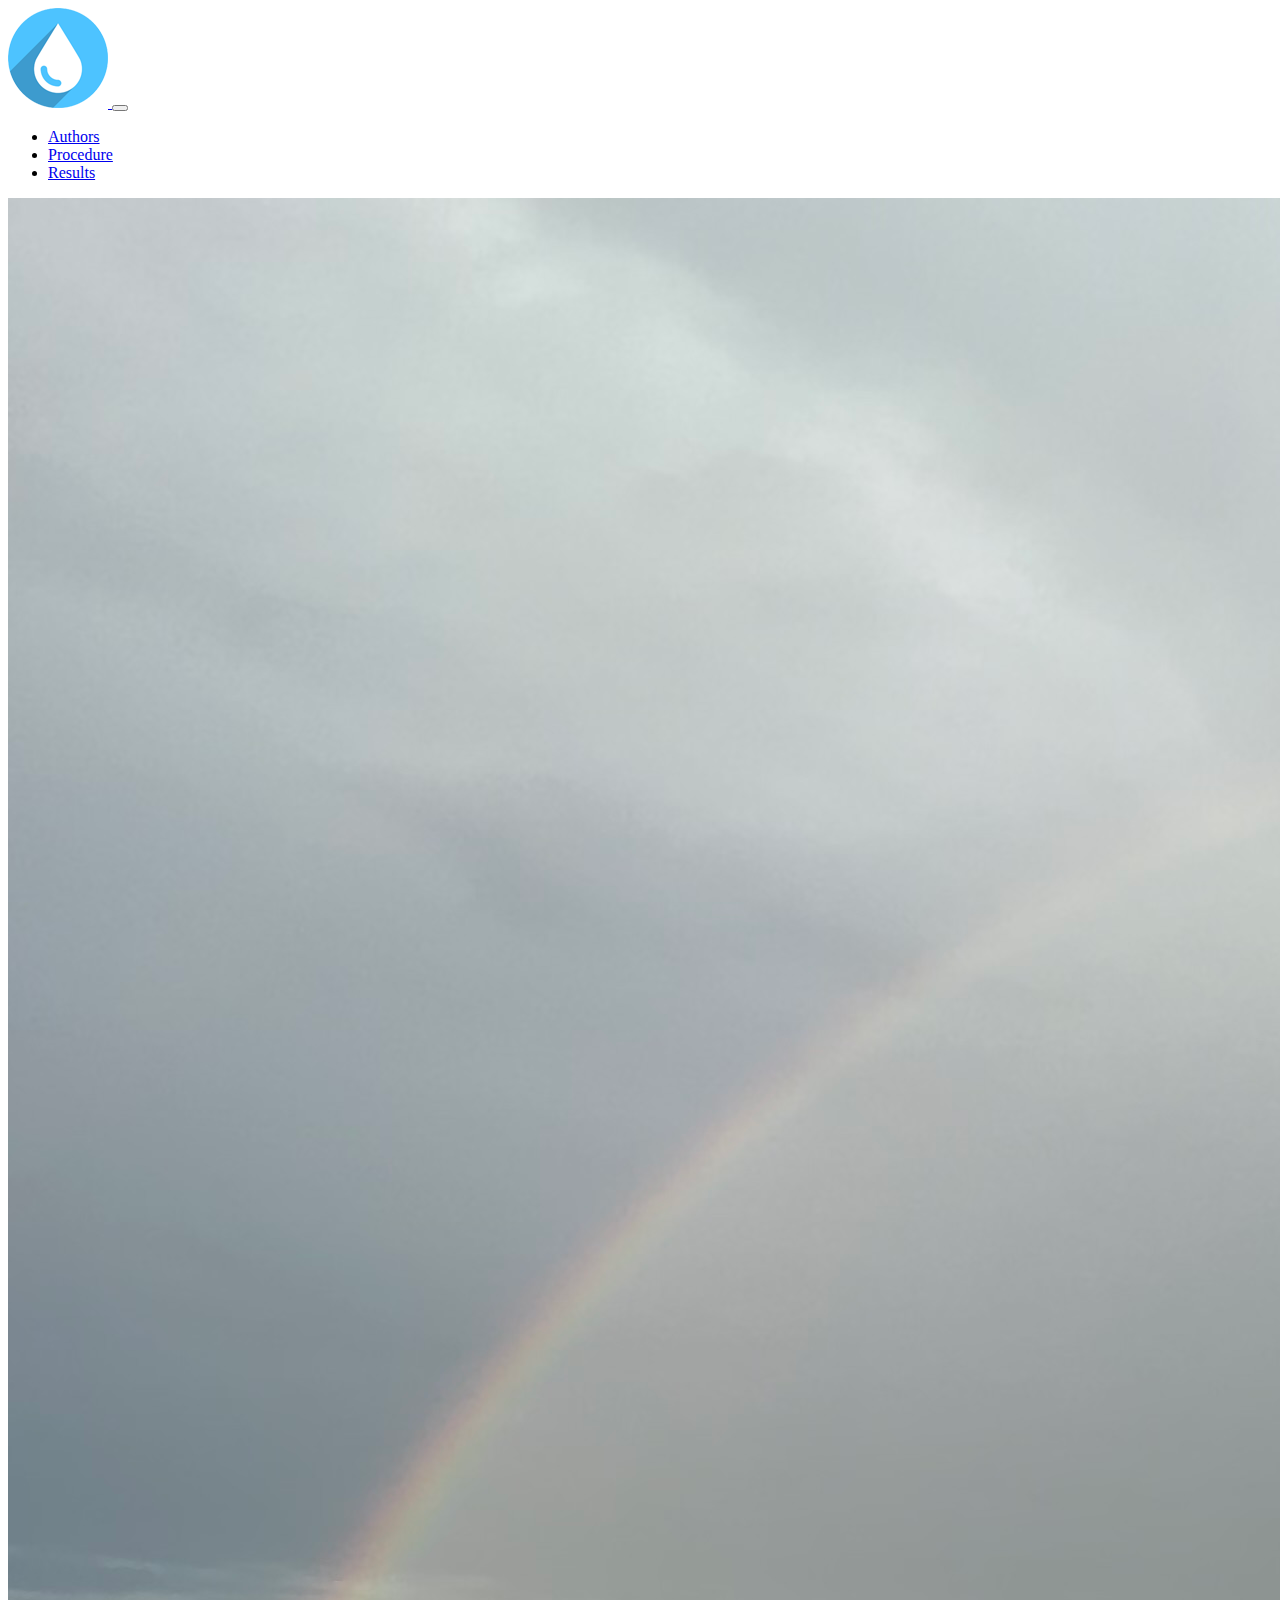
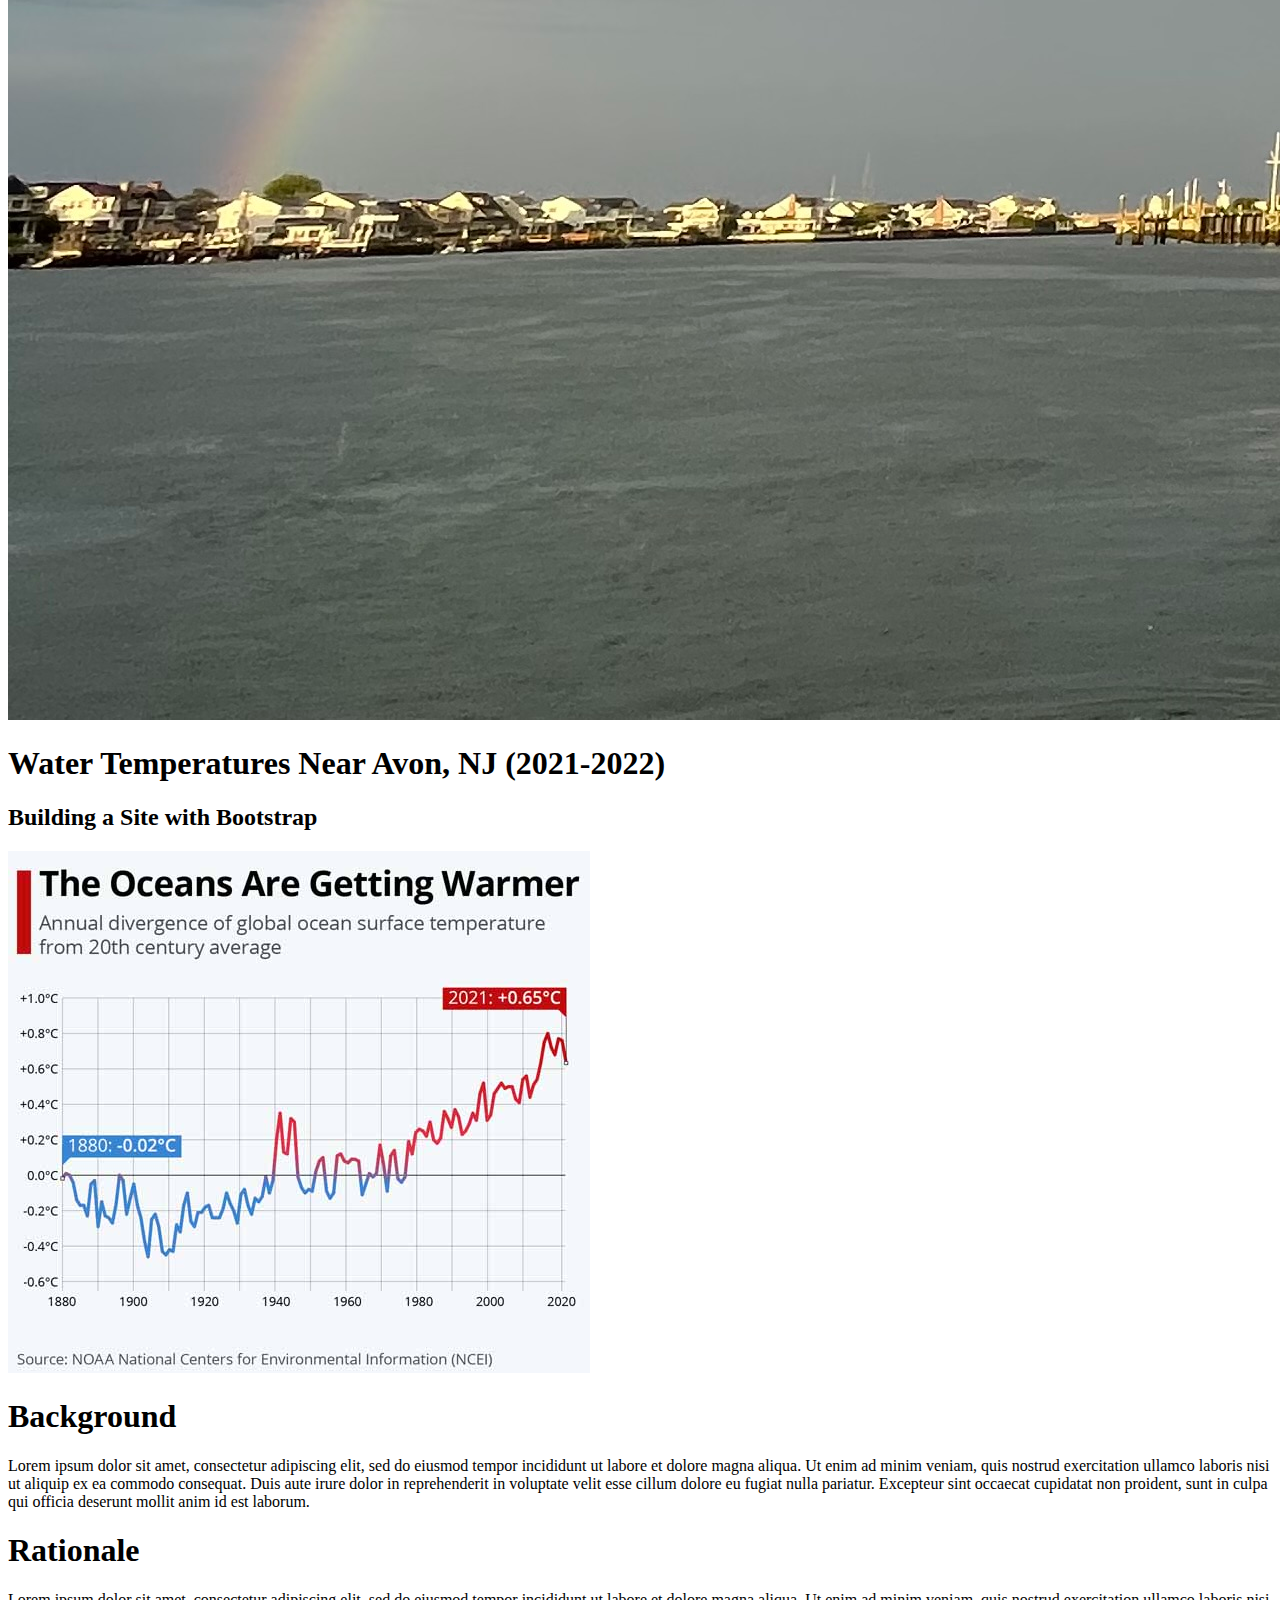
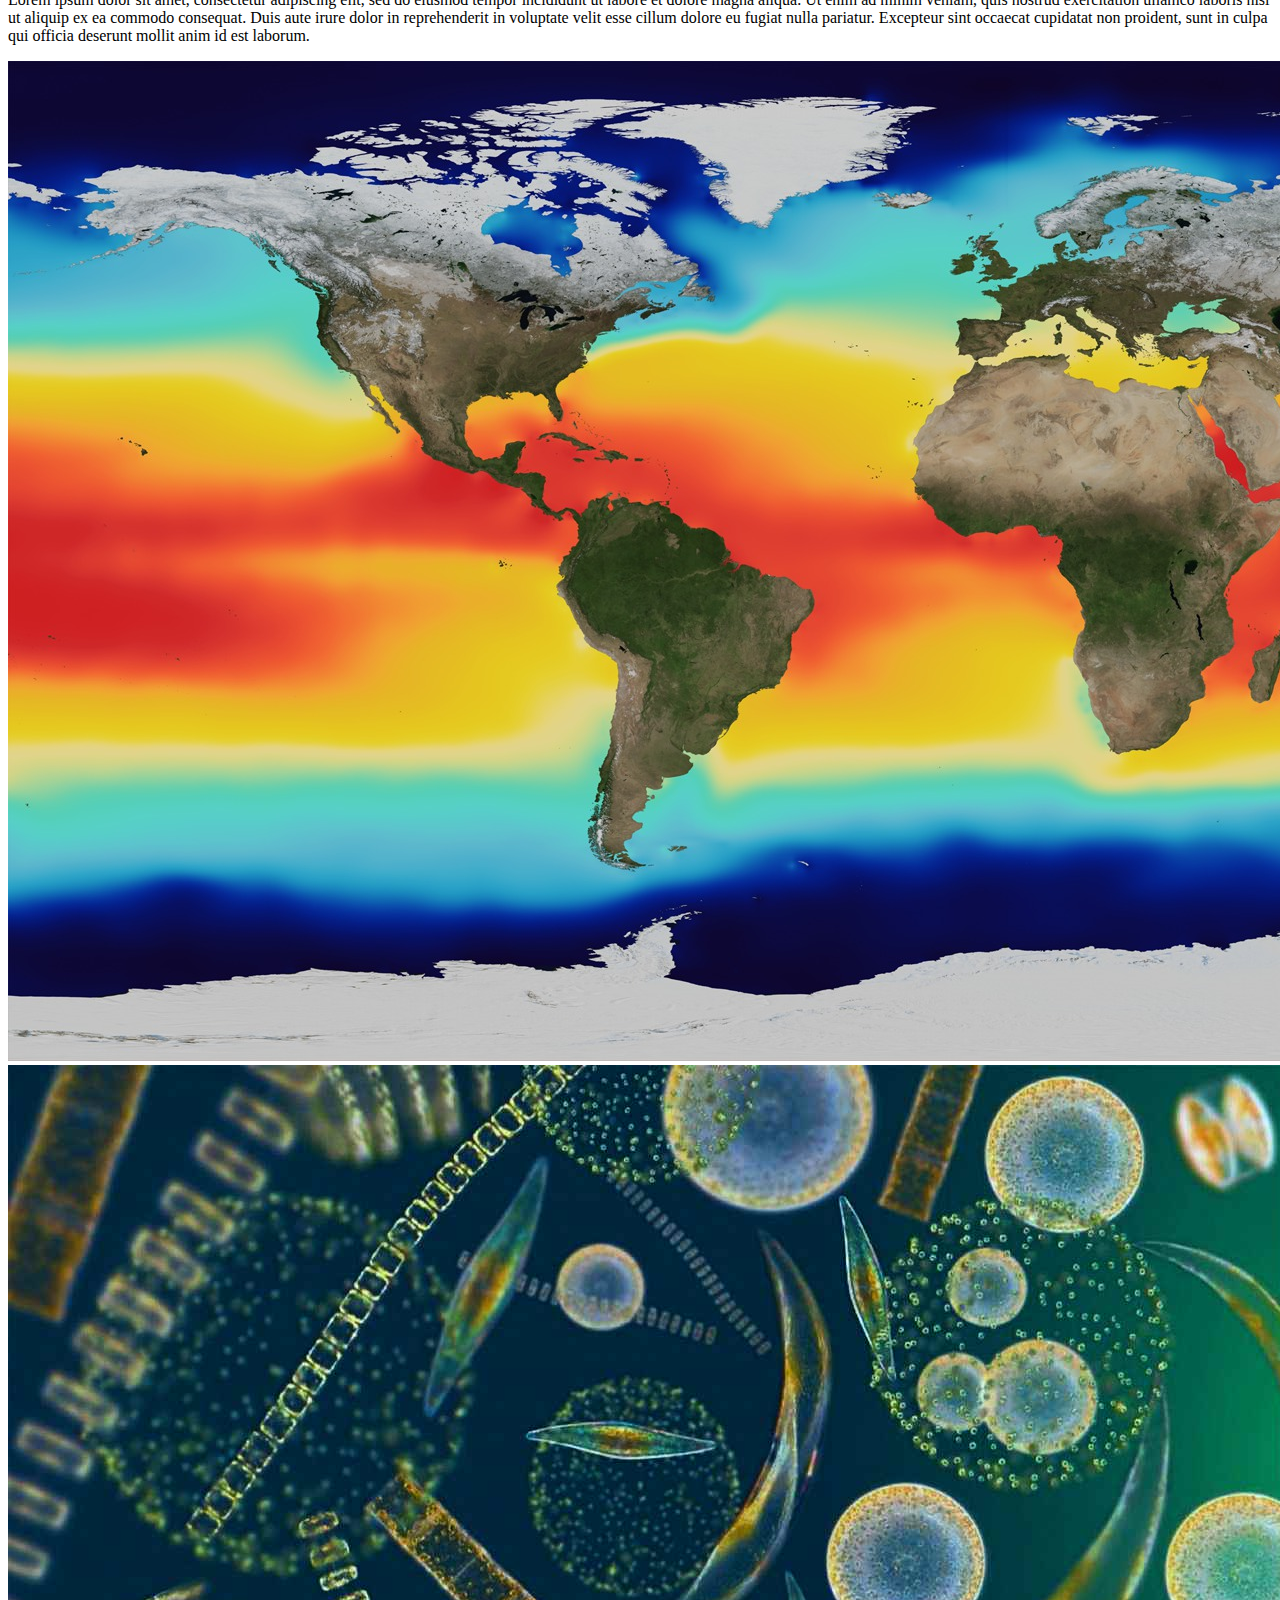
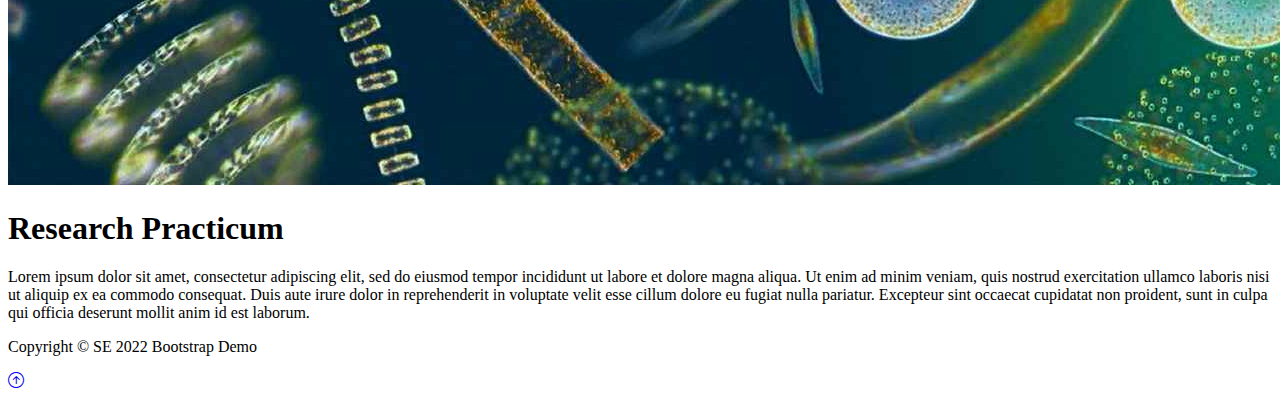
==== index.html @ 61e086c3 "Source Files" ====
<!DOCTYPE html>
<html lang="en">
<head>
    <meta charset="UTF-8">
    <meta http-equiv="X-UA-Compatible" content="IE=edge">
    <meta name="viewport" content="width=device-width, initial-scale=1.0">
    <title>Class Demo</title>
    <link href="https://cdn.jsdelivr.net/npm/bootstrap@5.1.3/dist/css/bootstrap.min.css" rel="stylesheet" 
        integrity="sha384-1BmE4kWBq78iYhFldvKuhfTAU6auU8tT94WrHftjDbrCEXSU1oBoqyl2QvZ6jIW3" crossorigin="anonymous">
    <link rel="stylesheet" href="https://cdn.jsdelivr.net/npm/bootstrap-icons@1.9.1/font/bootstrap-icons.css">
    <link rel="stylesheet" href="/styles.css">

</head>
<body>
    <nav class="navbar navbar-expand-lg navbar-dark nb-bg-color">
        <div class="container">
            <a href="#" class="navbar-brand">
                <img src="/img/droplet.png" alt="Water Droplet" class="d-inline-block align-text-top w-50">
            </a>

            <!-- Hamburger Menu Button -->
            <button class="navbar-toggler" type="button" data-bs-toggle="collapse" data-bs-target="#navmenu">
                <span class="navbar-toggler-icon"></span>
            </button>

            <!-- Collapsible navbar menu with custom hover underline CSS animation-->
            <div class="collapse navbar-collapse" id="navmenu">
            <!-- Links to hamburger menu button-->
                <ul class="navbar-nav ms-auto">
                    <li class="nav-item">
                        <a href="/author.html" class="nav-link hover-underline-animation" id="nbMenuItem">Authors</a>
                    </li>
                    <li class="nav-item">
                        <a href="/procedure.html" class="nav-link hover-underline-animation" id="nbMenuItem">Procedure</a>
                    </li>
                    <li class="nav-item">
                        <a href="/results.html" class="nav-link hover-underline-animation" id="nbMenuItem">Results</a>
                    </li>
                </ul>
            </div>
        </div>         
    </nav>

    <!-- Showase -->
    <section class="showcase text-light p-2 text-center">
        <div class="container">
            <div class="row">
                <div class="col-sm-6 p-0 d-flex align-items-center">
                    <img class="img-fluid" src="/img/IMG-5509.jpg" alt="Shark River">
                </div>
                <div class="col-sm-6 p-0 d-flex align-items-center">
                    <div class="container">
                        <h1 class="display-4">Water Temperatures Near Avon, NJ (2021-2022)</h1>
                        <h2>Building a Site with Bootstrap</h2>
                    </div>
                </div>
            </div>
        </div>
    </section>

    <!-- Overview-->
    <section class="overview text-dark p-2 text-left">
        <div class="container">
            <div class="row">
                <div class="col-sm-4 p-3">
                    <img class="img-fluid" src="/img/19418.jpeg" alt="Water Temperature Graph">
                </div>
                <div class="col-sm-8 p-3">
                    <h1 id="ovPadLeft">Background</h1>
                    <p class="lead overview-font" id="ovPadLeft">Lorem ipsum dolor sit amet, consectetur adipiscing elit, sed do eiusmod tempor incididunt ut labore et dolore magna aliqua. Ut enim ad minim veniam, quis nostrud exercitation ullamco laboris nisi ut aliquip ex ea commodo consequat. Duis aute irure dolor in reprehenderit in voluptate velit esse cillum dolore eu fugiat nulla pariatur. Excepteur sint occaecat cupidatat non proident, sunt in culpa qui officia deserunt mollit anim id est laborum.</p>
                </div>
            </div>
            <div class="row">
                <div class="col-sm-8 p-3">
                    <h1 id="ovPadLeft">Rationale</h1>
                    <p class="lead overview-font" id="ovPadLeft">Lorem ipsum dolor sit amet, consectetur adipiscing elit, sed do eiusmod tempor incididunt ut labore et dolore magna aliqua. Ut enim ad minim veniam, quis nostrud exercitation ullamco laboris nisi ut aliquip ex ea commodo consequat. Duis aute irure dolor in reprehenderit in voluptate velit esse cillum dolore eu fugiat nulla pariatur. Excepteur sint occaecat cupidatat non proident, sunt in culpa qui officia deserunt mollit anim id est laborum.</p>
                </div>
                <div class="col-sm-4 p-3">
                    <img class="img-fluid" src="/img/waterMap.jpg" alt="Water Temperature Map">
                </div>
            </div>
            <div class="row">
                <div class="col-sm-4 p-3">
                    <img class="img-fluid" src="/img/Phytoplankton_PNAS.jpg" alt="Phytoplankton_PNAS">
                </div>
                <div class="col-sm-8 p-3">
                    <h1 id="ovPadLeft">Research Practicum</h1>
                    <p class="lead overview-font" id="ovPadLeft">Lorem ipsum dolor sit amet, consectetur adipiscing elit, sed do eiusmod tempor incididunt ut labore et dolore magna aliqua. Ut enim ad minim veniam, quis nostrud exercitation ullamco laboris nisi ut aliquip ex ea commodo consequat. Duis aute irure dolor in reprehenderit in voluptate velit esse cillum dolore eu fugiat nulla pariatur. Excepteur sint occaecat cupidatat non proident, sunt in culpa qui officia deserunt mollit anim id est laborum.</p>
                </div>
            </div>
        </div>
    </section>

    <!-- Footer (Requires BootStrap Icon CSS)-->
    <footer class="p-5 footer text-light text-center position-relative">
        <div class="container">
            <p class="lead">Copyright &copy; SE 2022 Bootstrap Demo</p>
            <a href="#" class="position-absolute bottom-0 end-0 p-5">
                <i class="bi bi-arrow-up-circle h2 icon-white"></i>
            </a>
        </div>

    </footer>
    


    
    <script src="https://cdn.jsdelivr.net/npm/bootstrap@5.1.3/dist/js/bootstrap.bundle.min.js" 
        integrity="sha384-ka7Sk0Gln4gmtz2MlQnikT1wXgYsOg+OMhuP+IlRH9sENBO0LRn5q+8nbTov4+1p" 
        crossorigin="anonymous"></script>
</body>
</html>
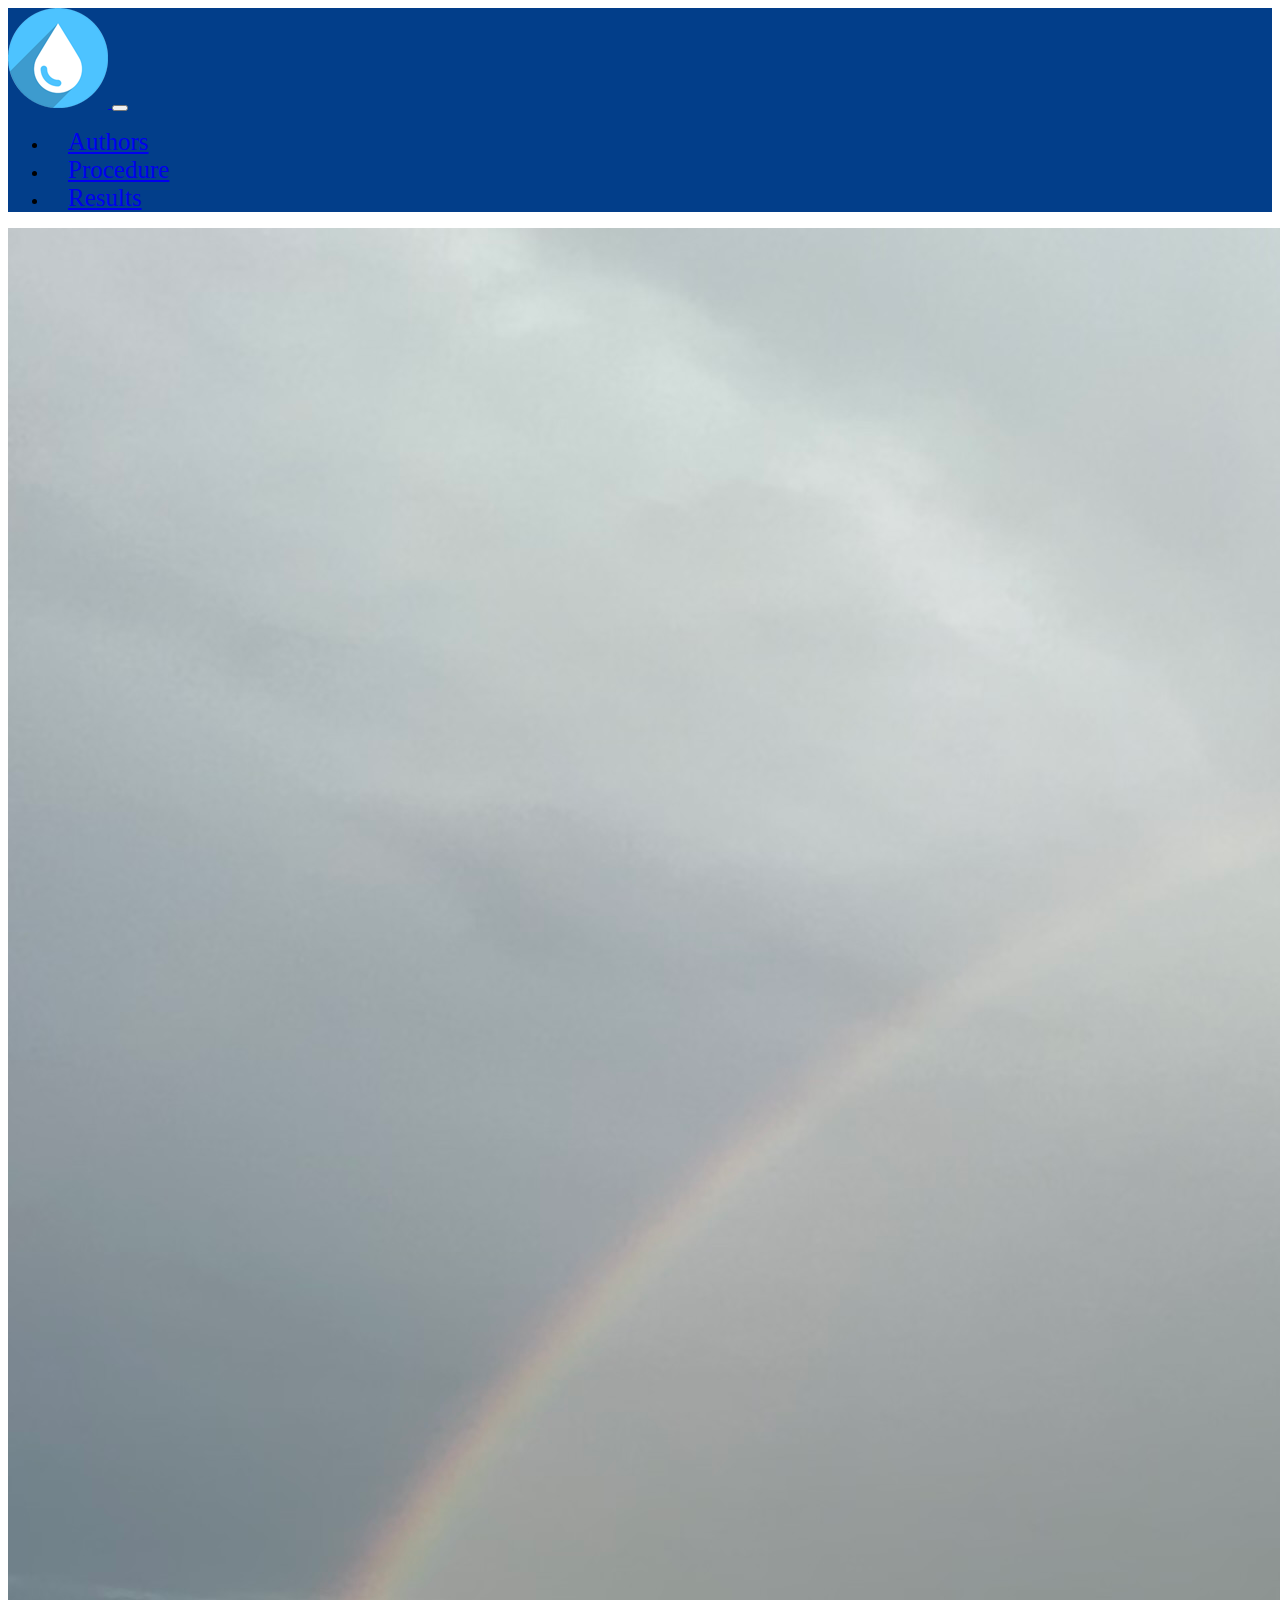
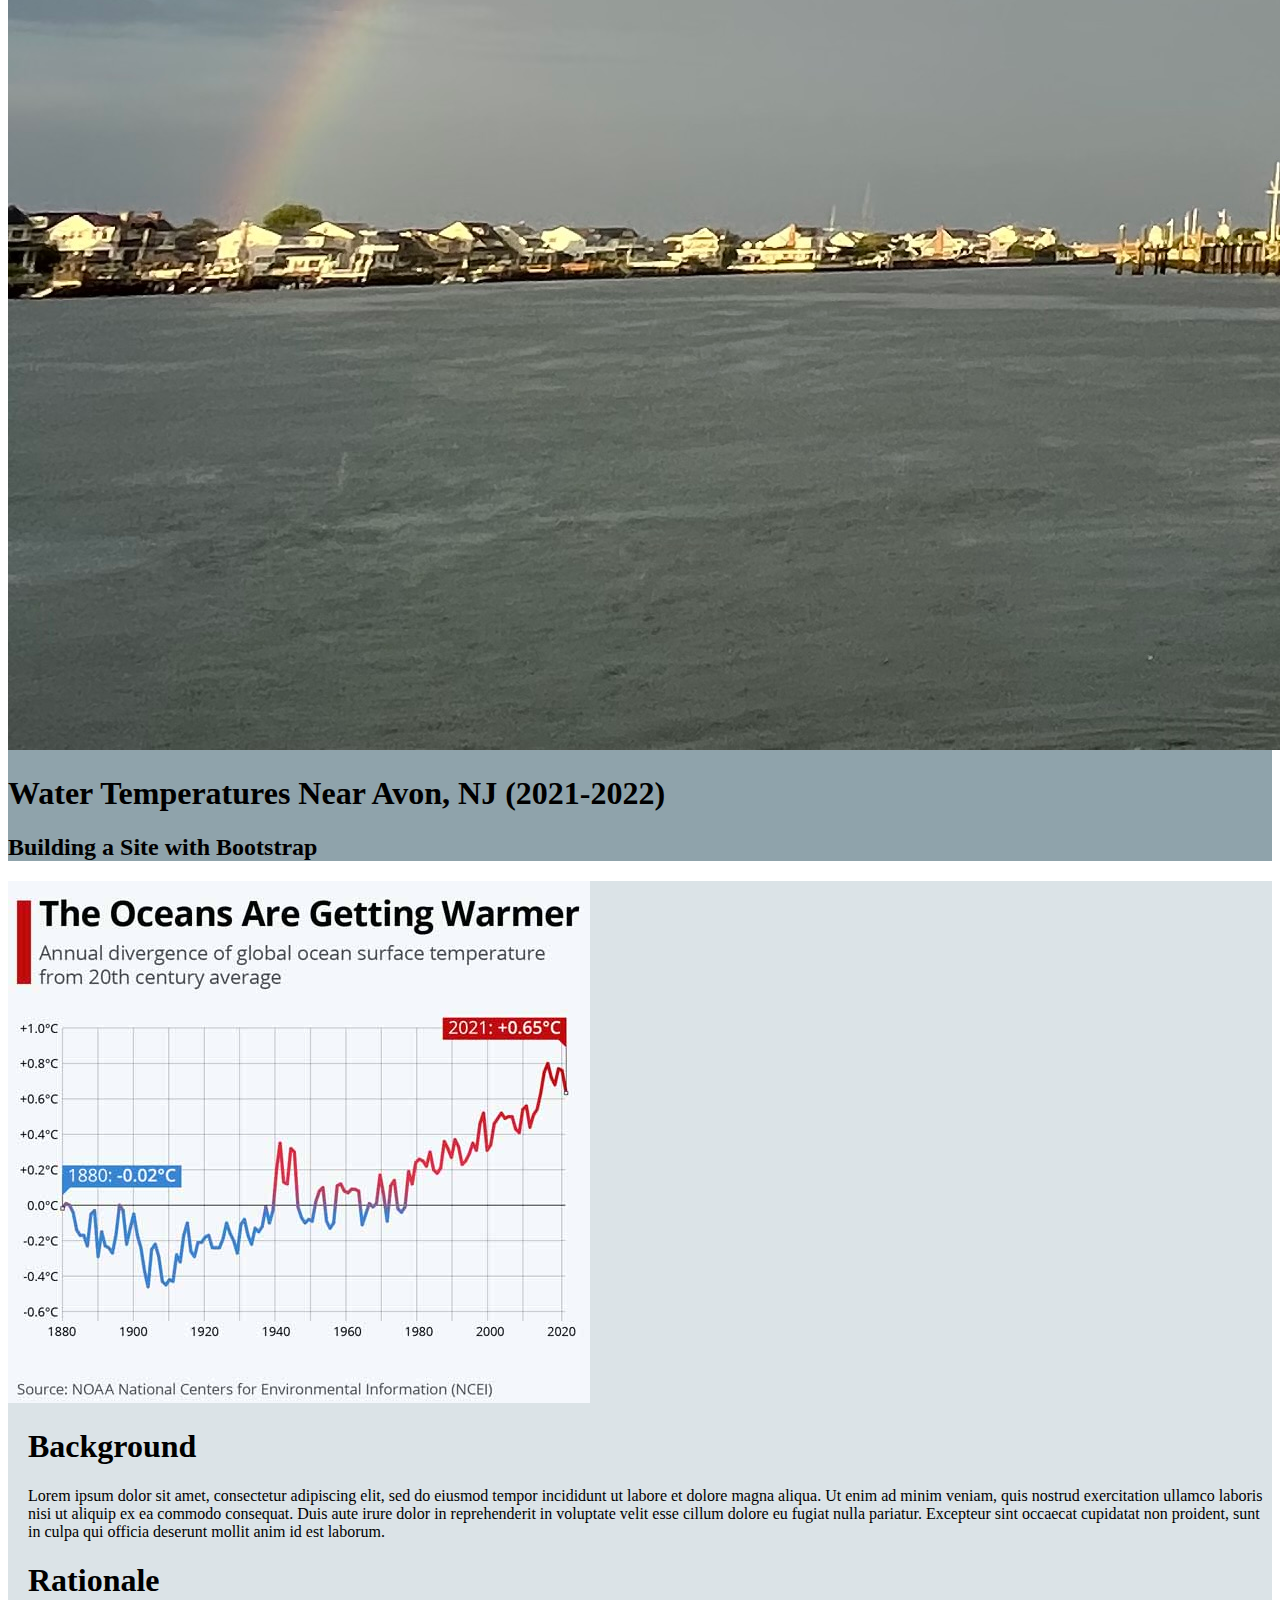
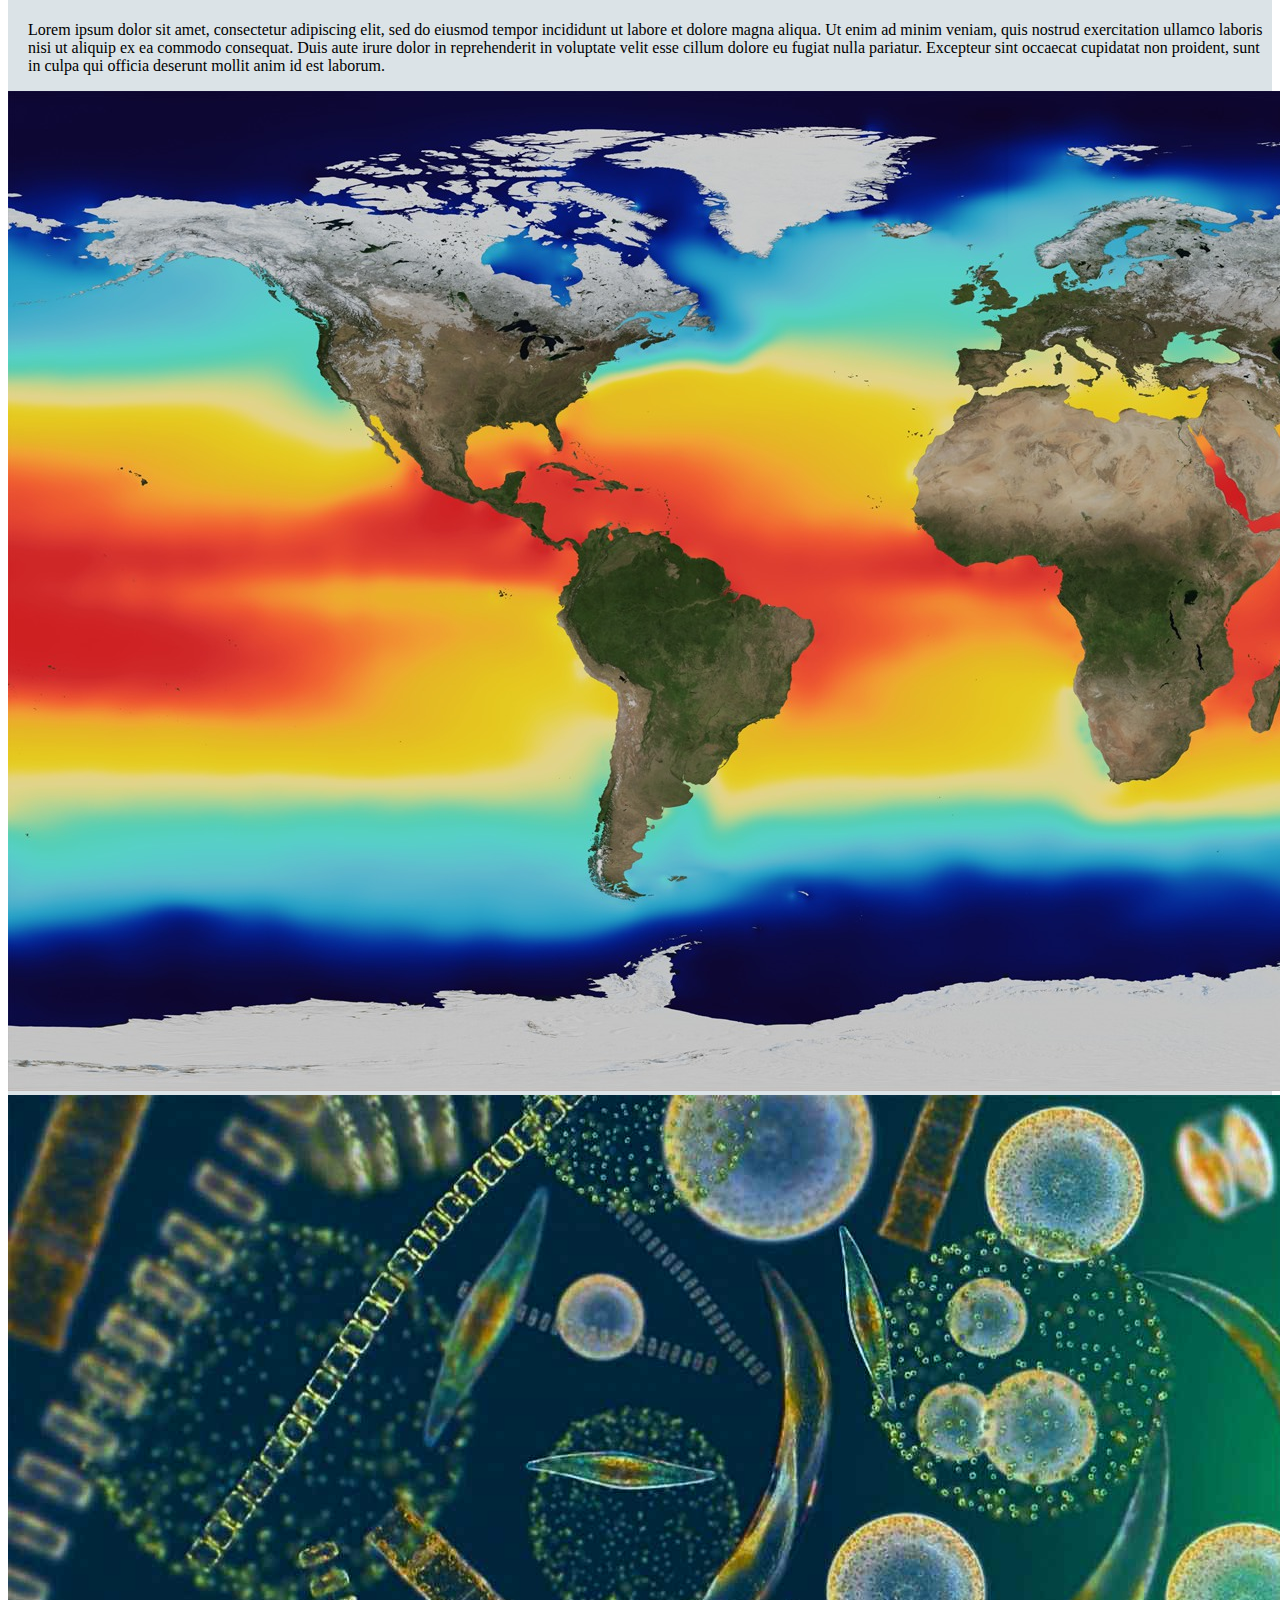
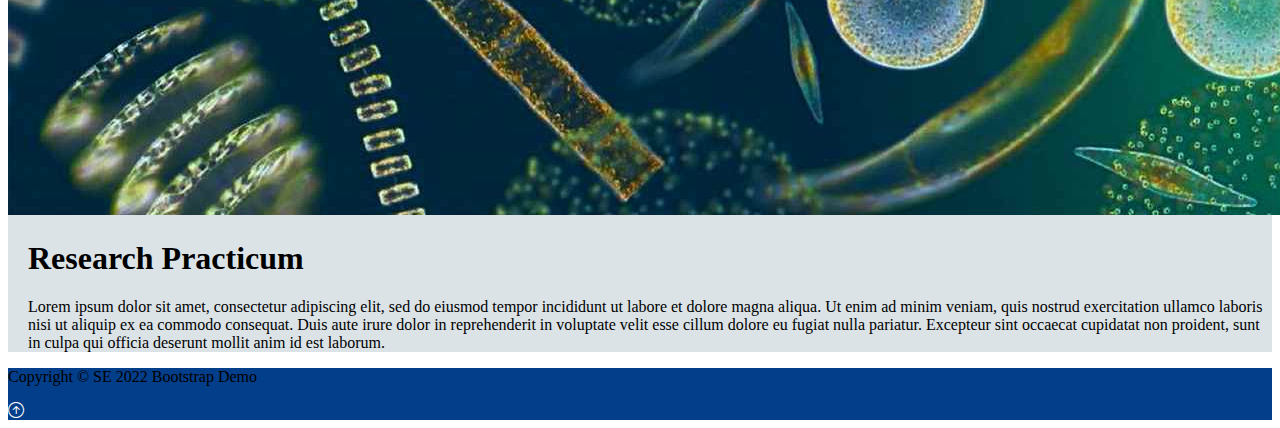
==== commit 88cba80c: "Update index.html" ====
--- a/index.html
+++ b/index.html
@@ -8,14 +8,14 @@
     <link href="https://cdn.jsdelivr.net/npm/bootstrap@5.1.3/dist/css/bootstrap.min.css" rel="stylesheet" 
         integrity="sha384-1BmE4kWBq78iYhFldvKuhfTAU6auU8tT94WrHftjDbrCEXSU1oBoqyl2QvZ6jIW3" crossorigin="anonymous">
     <link rel="stylesheet" href="https://cdn.jsdelivr.net/npm/bootstrap-icons@1.9.1/font/bootstrap-icons.css">
-    <link rel="stylesheet" href="/styles.css">
+    <link rel="stylesheet" href="styles.css">
 
 </head>
 <body>
     <nav class="navbar navbar-expand-lg navbar-dark nb-bg-color">
         <div class="container">
             <a href="#" class="navbar-brand">
-                <img src="/img/droplet.png" alt="Water Droplet" class="d-inline-block align-text-top w-50">
+                <img src="img/droplet.png" alt="Water Droplet" class="d-inline-block align-text-top w-50">
             </a>
 
             <!-- Hamburger Menu Button -->
@@ -46,7 +46,7 @@
         <div class="container">
             <div class="row">
                 <div class="col-sm-6 p-0 d-flex align-items-center">
-                    <img class="img-fluid" src="/img/IMG-5509.jpg" alt="Shark River">
+                    <img class="img-fluid" src="img/IMG-5509.jpg" alt="Shark River">
                 </div>
                 <div class="col-sm-6 p-0 d-flex align-items-center">
                     <div class="container">
@@ -63,7 +63,7 @@
         <div class="container">
             <div class="row">
                 <div class="col-sm-4 p-3">
-                    <img class="img-fluid" src="/img/19418.jpeg" alt="Water Temperature Graph">
+                    <img class="img-fluid" src="img/19418.jpeg" alt="Water Temperature Graph">
                 </div>
                 <div class="col-sm-8 p-3">
                     <h1 id="ovPadLeft">Background</h1>
@@ -76,12 +76,12 @@
                     <p class="lead overview-font" id="ovPadLeft">Lorem ipsum dolor sit amet, consectetur adipiscing elit, sed do eiusmod tempor incididunt ut labore et dolore magna aliqua. Ut enim ad minim veniam, quis nostrud exercitation ullamco laboris nisi ut aliquip ex ea commodo consequat. Duis aute irure dolor in reprehenderit in voluptate velit esse cillum dolore eu fugiat nulla pariatur. Excepteur sint occaecat cupidatat non proident, sunt in culpa qui officia deserunt mollit anim id est laborum.</p>
                 </div>
                 <div class="col-sm-4 p-3">
-                    <img class="img-fluid" src="/img/waterMap.jpg" alt="Water Temperature Map">
+                    <img class="img-fluid" src="img/waterMap.jpg" alt="Water Temperature Map">
                 </div>
             </div>
             <div class="row">
                 <div class="col-sm-4 p-3">
-                    <img class="img-fluid" src="/img/Phytoplankton_PNAS.jpg" alt="Phytoplankton_PNAS">
+                    <img class="img-fluid" src="img/Phytoplankton_PNAS.jpg" alt="Phytoplankton_PNAS">
                 </div>
                 <div class="col-sm-8 p-3">
                     <h1 id="ovPadLeft">Research Practicum</h1>
--- a/styles.css
+++ b/styles.css
@@ -0,0 +1,77 @@
+/* ----------------- Class CSS ----------------- */
+.about-author{
+    color:rgb(82, 81, 81)
+
+}
+
+.author{
+    background-color: #dbe3e7
+
+}
+
+.footer{
+    background-color: #023E8A;
+}
+
+.icon-white{
+    color: #FFFFFF;
+}
+.overview{
+    background-color: #dbe3e7;
+}
+
+.showcase{
+    background-color: #8fa3ab;
+}
+
+.nb-bg-color{   /* navbar background color */
+    background-color: #023E8A;
+}
+
+
+/* ----------------- ID CSS ----------------- */
+a#nbMenuItem{
+    font-size:25px;
+    padding-right: 20px;
+    padding-left: 20px;
+}
+
+div#about{
+    width: 400px;
+    margin: auto;
+}
+
+h1#ovPadLeft{
+    padding-left: 20px;
+}
+
+p#ovPadLeft{
+    padding-left: 20px;
+}
+
+
+
+/* -----------------Underline Animation CSS -----------------*/
+.hover-underline-animation {
+    display: inline-block;
+    position: relative;
+    /*color: #0087ca;*/
+  }
+  
+.hover-underline-animation:after {
+    content: '';
+    position: absolute;
+    width: 100%;
+    transform: scaleX(0);
+    height: 2px;
+    bottom: 0;
+    left: 0;
+    background-color: #eae6e6;
+    /*transform-origin: bottom right;*/
+    transition: transform 0.35s ease-out;
+}
+  
+.hover-underline-animation:hover:after {
+    transform: scaleX(1);
+    /*transform-origin: bottom left;*/
+}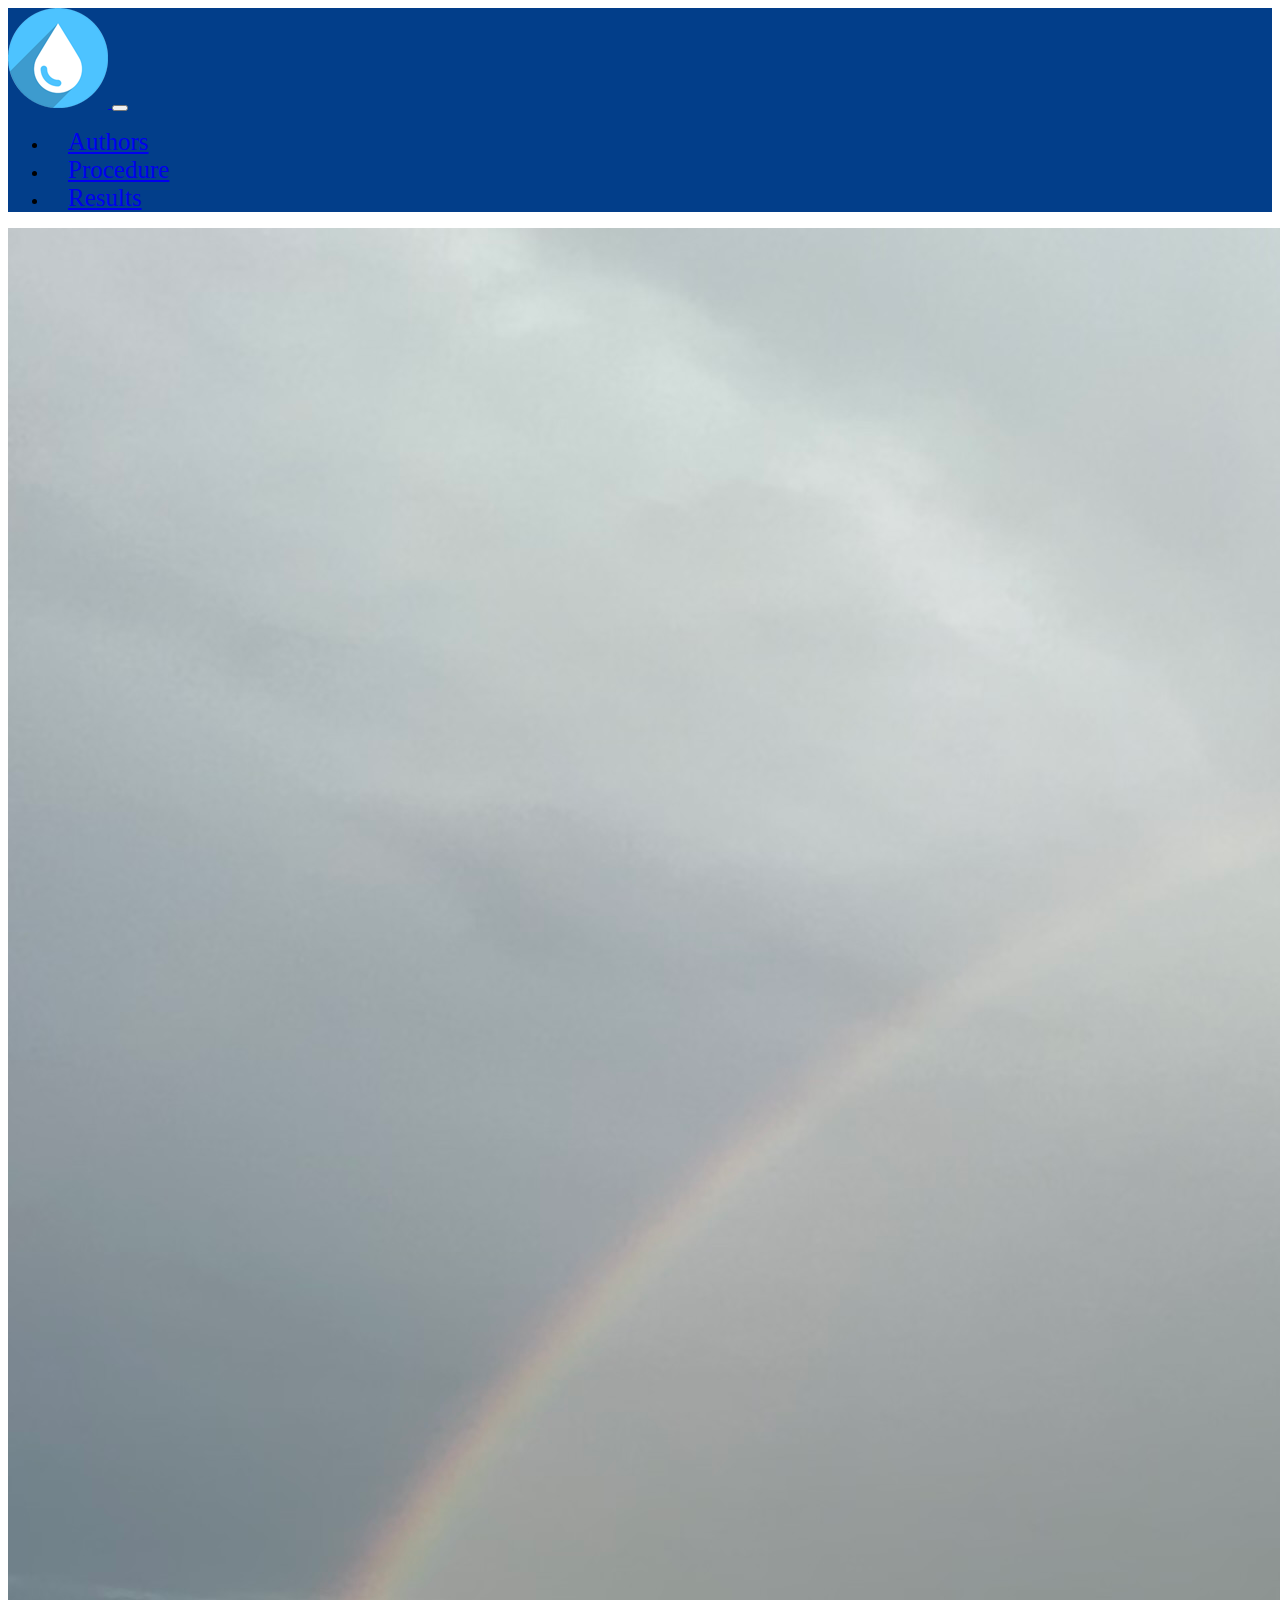
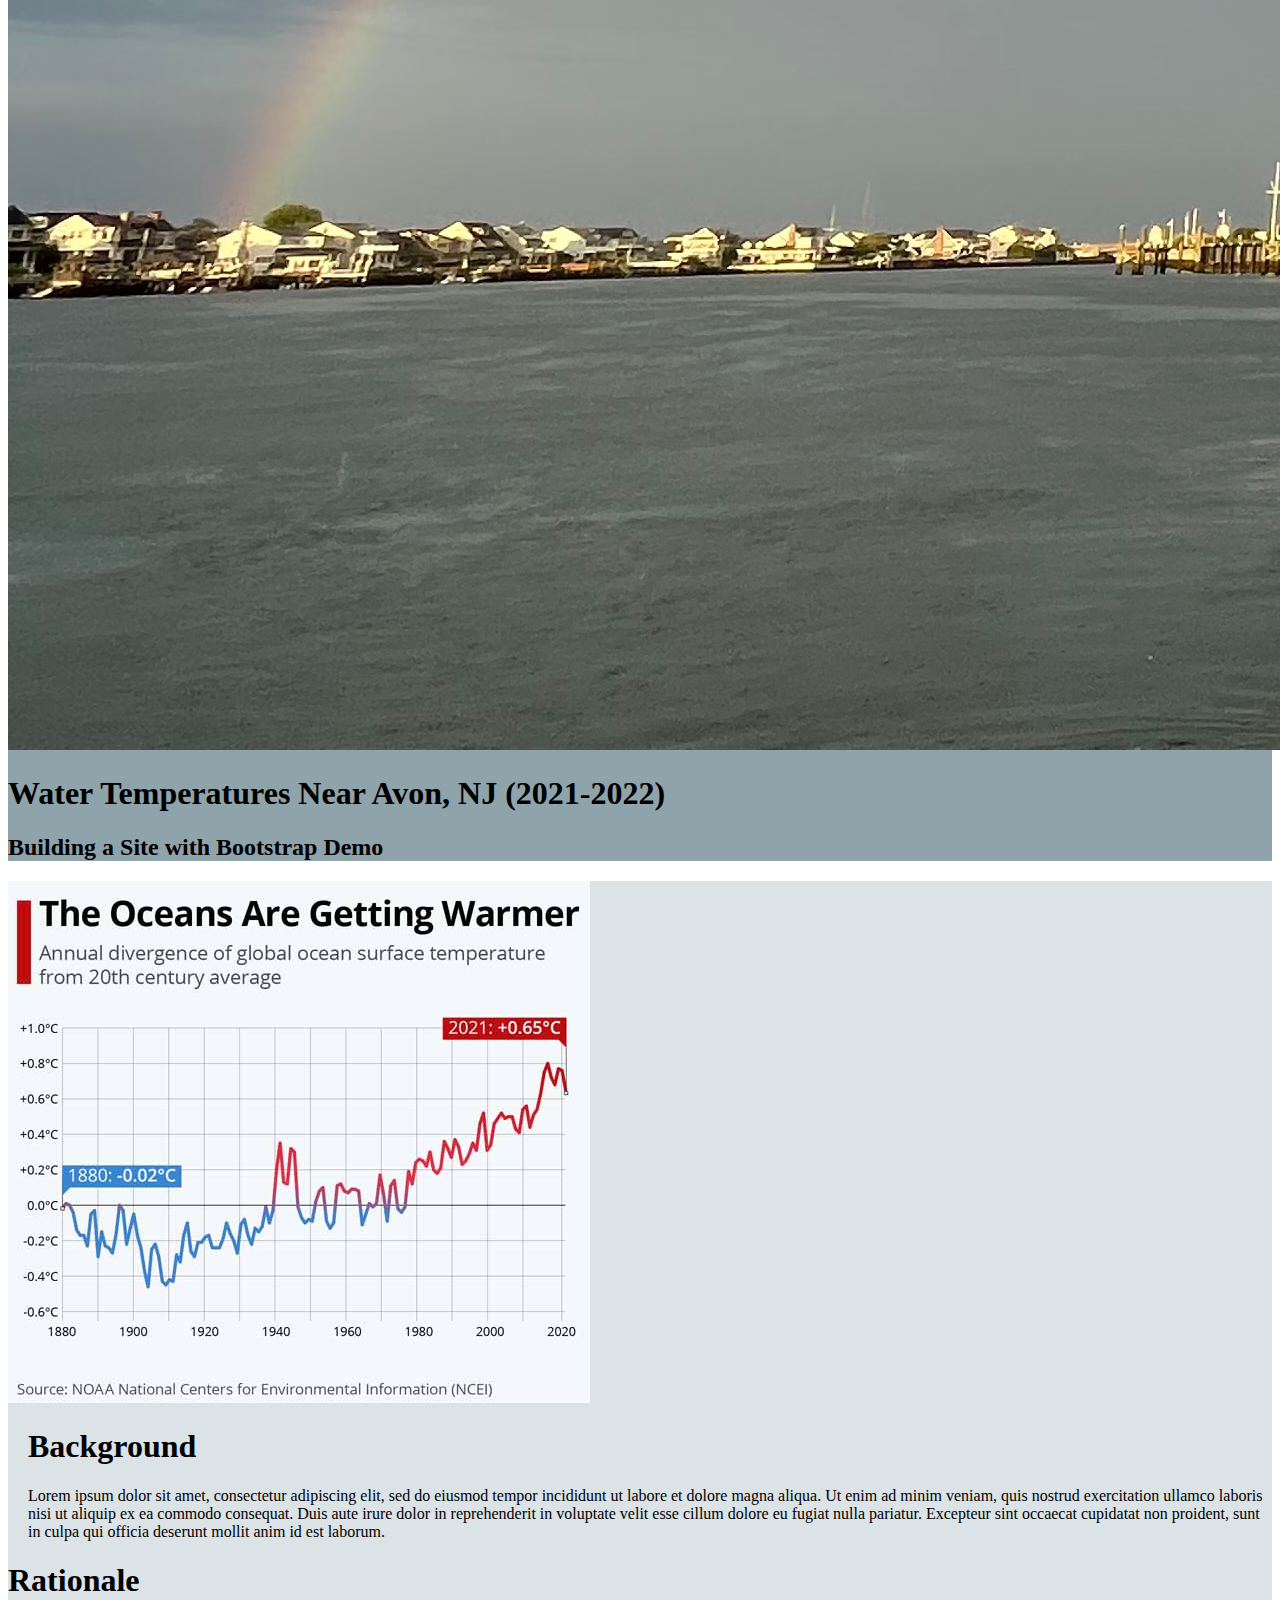
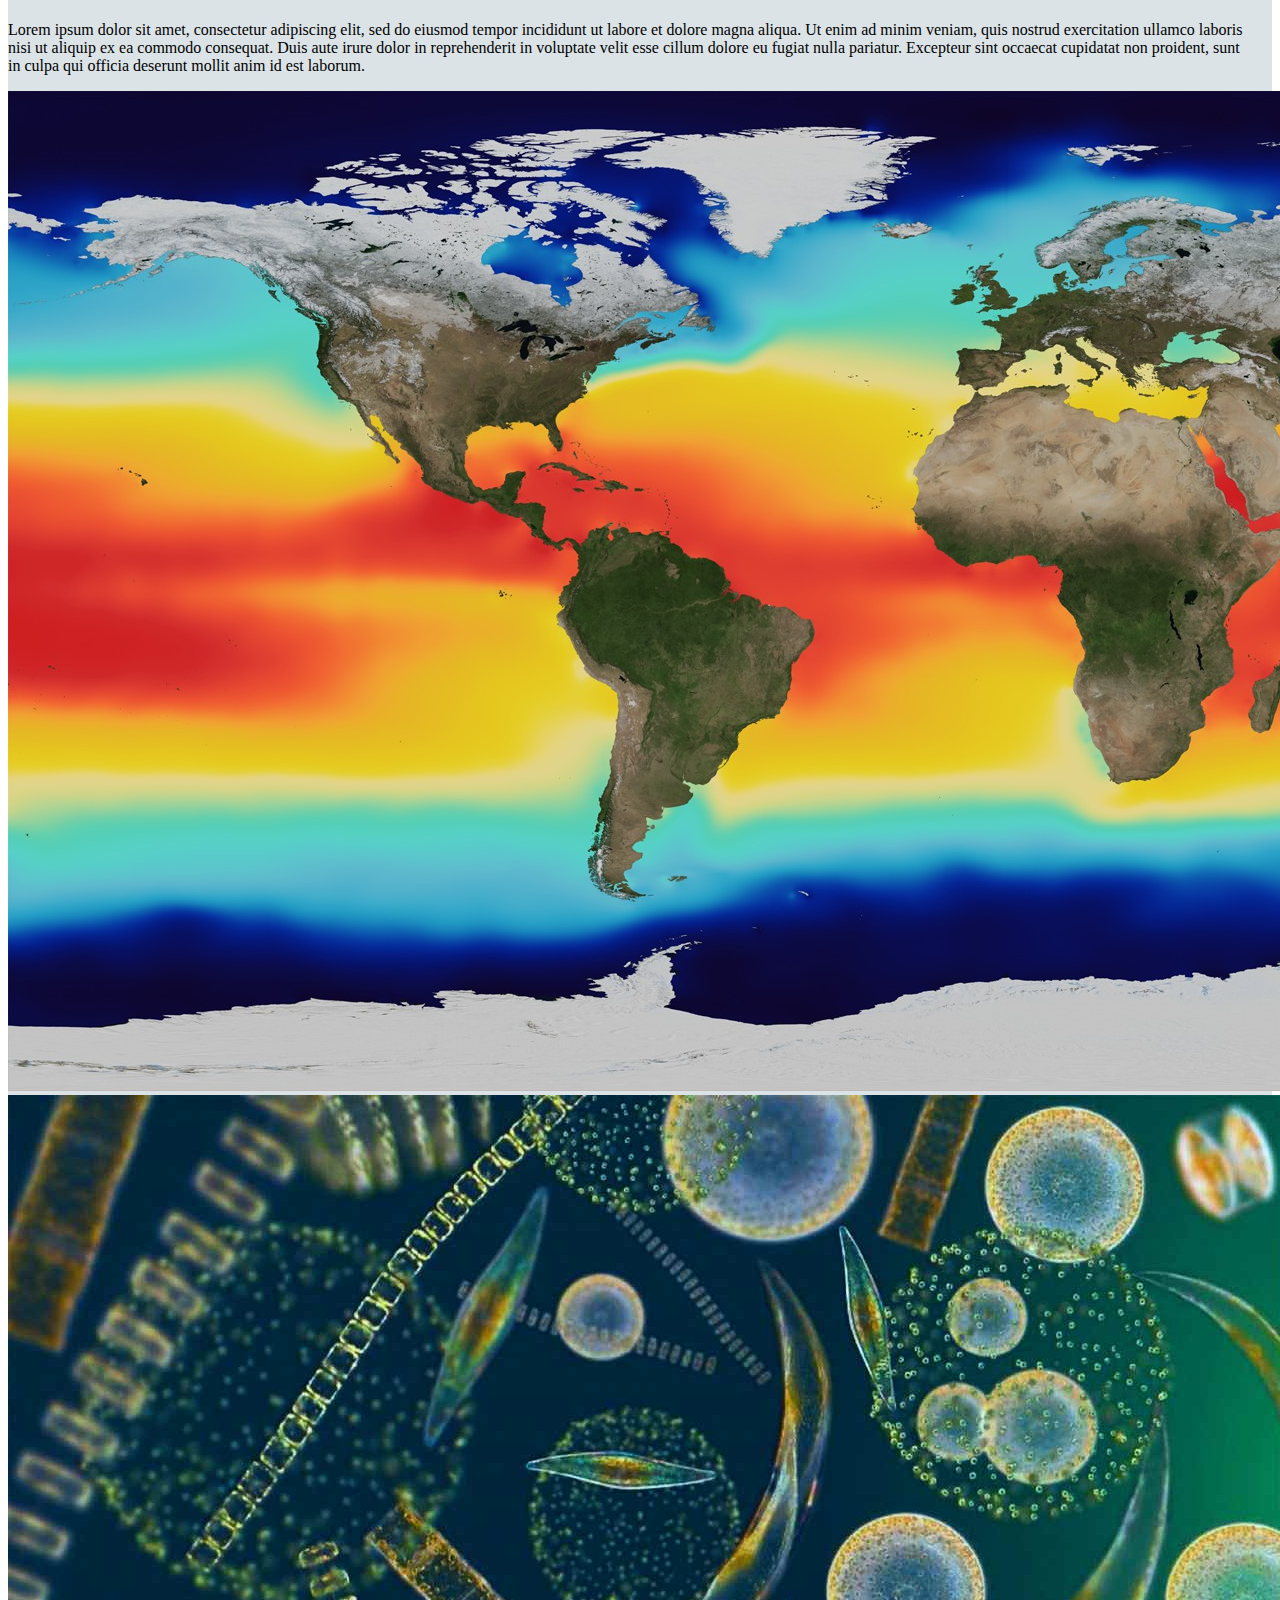
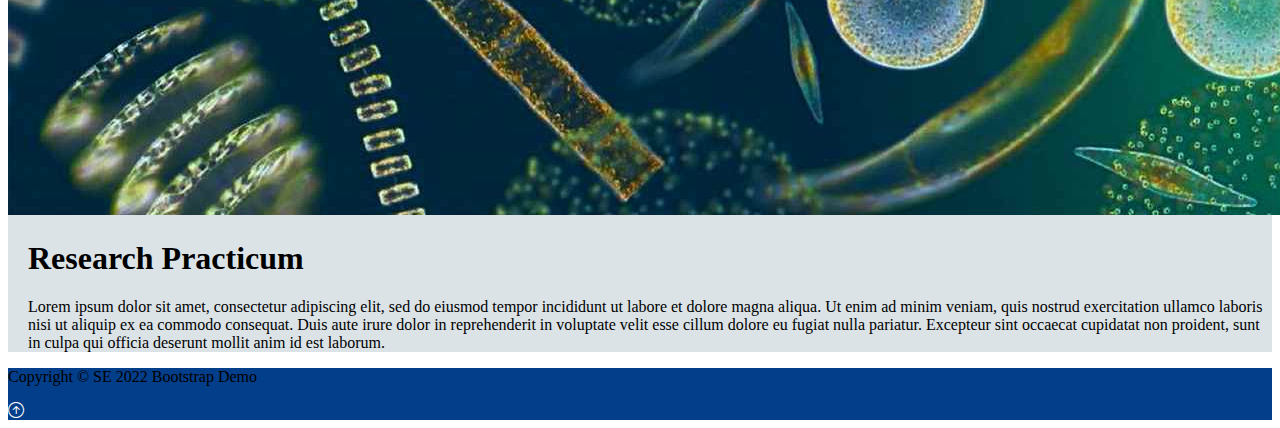
==== commit 98abdb52: "Created temp repo to demo GitHub pages" ====
--- a/index.html
+++ b/index.html
@@ -4,94 +4,101 @@
     <meta charset="UTF-8">
     <meta http-equiv="X-UA-Compatible" content="IE=edge">
     <meta name="viewport" content="width=device-width, initial-scale=1.0">
-    <title>Class Demo</title>
-    <link href="https://cdn.jsdelivr.net/npm/bootstrap@5.1.3/dist/css/bootstrap.min.css" rel="stylesheet" 
-        integrity="sha384-1BmE4kWBq78iYhFldvKuhfTAU6auU8tT94WrHftjDbrCEXSU1oBoqyl2QvZ6jIW3" crossorigin="anonymous">
+    <title>Research Project</title>
+    <link href="https://cdn.jsdelivr.net/npm/bootstrap@5.2.0/dist/css/bootstrap.min.css" rel="stylesheet"
+        integrity="sha384-gH2yIJqKdNHPEq0n4Mqa/HGKIhSkIHeL5AyhkYV8i59U5AR6csBvApHHNl/vI1Bx" crossorigin="anonymous">
     <link rel="stylesheet" href="https://cdn.jsdelivr.net/npm/bootstrap-icons@1.9.1/font/bootstrap-icons.css">
     <link rel="stylesheet" href="styles.css">
-
 </head>
 <body>
-    <nav class="navbar navbar-expand-lg navbar-dark nb-bg-color">
-        <div class="container">
+    <!-- Navbar -->
+    <nav class="navbar navbar-expand-lg navbar-dark nb-background-color">
+        <!-- lg = large breakpoint, navbar-light = make text dark, headerBG = custom css BG color -->
+        <div class="container"> <!-- Container will contain content in certain space in middle of page -->
             <a href="#" class="navbar-brand">
-                <img src="img/droplet.png" alt="Water Droplet" class="d-inline-block align-text-top w-50">
+                <img src="/img/droplet.png" alt="Water Logo" class="d-inline-block align-text-top w-50">
             </a>
 
-            <!-- Hamburger Menu Button -->
+            <!-- Hamburger Menu Button-->
             <button class="navbar-toggler" type="button" data-bs-toggle="collapse" data-bs-target="#navmenu">
                 <span class="navbar-toggler-icon"></span>
             </button>
 
-            <!-- Collapsible navbar menu with custom hover underline CSS animation-->
+            <!-- Collapsible navbar menu with custom hover underline CSS animation -->
             <div class="collapse navbar-collapse" id="navmenu">
-            <!-- Links to hamburger menu button-->
-                <ul class="navbar-nav ms-auto">
+                <!-- Links to hamburger menu button -->
+                <ul class="navbar-nav ms-auto">  <!-- ms-auto provides auto margin spacing-->
                     <li class="nav-item">
-                        <a href="/author.html" class="nav-link hover-underline-animation" id="nbMenuItem">Authors</a>
+                        <a href="/authors.html" class="nav-link hover-underline-animation nbMenuItem" id="">Authors</a>
                     </li>
                     <li class="nav-item">
-                        <a href="/procedure.html" class="nav-link hover-underline-animation" id="nbMenuItem">Procedure</a>
+                        <a href="/procedure.html" class="nav-link hover-underline-animation nbMenuItem" id="">Procedure</a>
                     </li>
                     <li class="nav-item">
-                        <a href="/results.html" class="nav-link hover-underline-animation" id="nbMenuItem">Results</a>
+                        <a href="/results.html" class="nav-link hover-underline-animation nbMenuItem" id="">Results</a>
                     </li>
                 </ul>
             </div>
-        </div>         
+        </div>
     </nav>
 
-    <!-- Showase -->
+    <!-- Showcase -->
     <section class="showcase text-light p-2 text-center">
+        <!-- headerBG = custom css BG color, p-2 = padding 2-->
         <div class="container">
             <div class="row">
                 <div class="col-sm-6 p-0 d-flex align-items-center">
-                    <img class="img-fluid" src="img/IMG-5509.jpg" alt="Shark River">
+                    <!-- img-fluid = won't expand image larger than container and will scale down if browser gets narrower than image set width-->
+                    <img class="img-fluid" src="img/IMG-5509.jpg" alt="Shark River"> <!-- w-50 = width 50%-->
                 </div>
                 <div class="col-sm-6 p-0 d-flex align-items-center">
                     <div class="container">
-                        <h1 class="display-4">Water Temperatures Near Avon, NJ (2021-2022)</h1>
-                        <h2>Building a Site with Bootstrap</h2>
-                    </div>
+                        <h1 class="display-4">Water Temperatures Near Avon, NJ (2021-2022)</h1> <!-- display-4 = makes h1 stand out-->
+                        <h2>Building a Site with Bootstrap Demo</h2>
+                    </div>                 
                 </div>
             </div>
         </div>
     </section>
 
-    <!-- Overview-->
+    <!--Overview -->
     <section class="overview text-dark p-2 text-left">
         <div class="container">
             <div class="row">
                 <div class="col-sm-4 p-3">
-                    <img class="img-fluid" src="img/19418.jpeg" alt="Water Temperature Graph">
+                    <!-- pt-3 = padding top 3-->
+                    <img class="img-fluid" src="/img/19418.jpeg" alt="Water Temperature Graph">
                 </div>
                 <div class="col-sm-8 p-3">
-                    <h1 id="ovPadLeft">Background</h1>
-                    <p class="lead overview-font" id="ovPadLeft">Lorem ipsum dolor sit amet, consectetur adipiscing elit, sed do eiusmod tempor incididunt ut labore et dolore magna aliqua. Ut enim ad minim veniam, quis nostrud exercitation ullamco laboris nisi ut aliquip ex ea commodo consequat. Duis aute irure dolor in reprehenderit in voluptate velit esse cillum dolore eu fugiat nulla pariatur. Excepteur sint occaecat cupidatat non proident, sunt in culpa qui officia deserunt mollit anim id est laborum.</p>
+                    <h1 class="ovPadLeft">Background</h1> <!-- ovPadLeft = custom padding left side -->
+                    <p class="lead overview-font ovPadLeft" id="">Lorem ipsum dolor sit amet, consectetur adipiscing elit, sed do eiusmod tempor incididunt ut labore et dolore magna aliqua. Ut enim ad minim veniam, quis nostrud exercitation ullamco laboris nisi ut aliquip ex ea commodo consequat. Duis aute irure dolor in reprehenderit in voluptate velit esse cillum dolore eu fugiat nulla pariatur. Excepteur sint occaecat cupidatat non proident, sunt in culpa qui officia deserunt mollit anim id est laborum.</p>
                 </div>
             </div>
             <div class="row">
                 <div class="col-sm-8 p-3">
-                    <h1 id="ovPadLeft">Rationale</h1>
-                    <p class="lead overview-font" id="ovPadLeft">Lorem ipsum dolor sit amet, consectetur adipiscing elit, sed do eiusmod tempor incididunt ut labore et dolore magna aliqua. Ut enim ad minim veniam, quis nostrud exercitation ullamco laboris nisi ut aliquip ex ea commodo consequat. Duis aute irure dolor in reprehenderit in voluptate velit esse cillum dolore eu fugiat nulla pariatur. Excepteur sint occaecat cupidatat non proident, sunt in culpa qui officia deserunt mollit anim id est laborum.</p>
+                    <h1>Rationale</h1> <!-- ovPadLeft = custom padding left side -->
+                    <p class="lead overview-font ovPadRight">Lorem ipsum dolor sit amet, consectetur adipiscing elit, sed do eiusmod tempor incididunt ut labore et dolore magna aliqua. Ut enim ad minim veniam, quis nostrud exercitation ullamco laboris nisi ut aliquip ex ea commodo consequat. Duis aute irure dolor in reprehenderit in voluptate velit esse cillum dolore eu fugiat nulla pariatur. Excepteur sint occaecat cupidatat non proident, sunt in culpa qui officia deserunt mollit anim id est laborum.</p>
                 </div>
                 <div class="col-sm-4 p-3">
-                    <img class="img-fluid" src="img/waterMap.jpg" alt="Water Temperature Map">
+                    <!-- pt-3 = padding top 3-->
+                    <img class="img-fluid" src="/img/waterMap.jpg" alt="Water Temperature Graph"> 
                 </div>
             </div>
             <div class="row">
                 <div class="col-sm-4 p-3">
-                    <img class="img-fluid" src="img/Phytoplankton_PNAS.jpg" alt="Phytoplankton_PNAS">
+                    <!-- pt-3 = padding top 3-->
+                    <img class="img-fluid" src="/img/Phytoplankton_PNAS.jpg" alt="Water Temperature Graph"> 
                 </div>
                 <div class="col-sm-8 p-3">
-                    <h1 id="ovPadLeft">Research Practicum</h1>
-                    <p class="lead overview-font" id="ovPadLeft">Lorem ipsum dolor sit amet, consectetur adipiscing elit, sed do eiusmod tempor incididunt ut labore et dolore magna aliqua. Ut enim ad minim veniam, quis nostrud exercitation ullamco laboris nisi ut aliquip ex ea commodo consequat. Duis aute irure dolor in reprehenderit in voluptate velit esse cillum dolore eu fugiat nulla pariatur. Excepteur sint occaecat cupidatat non proident, sunt in culpa qui officia deserunt mollit anim id est laborum.</p>
-                </div>
+                    <h1 class="ovPadLeft">Research Practicum</h1> <!-- ovPadLeft = custom padding left side -->
+                    <p class="lead overview-font ovPadLeft" >Lorem ipsum dolor sit amet, consectetur adipiscing elit, sed do eiusmod tempor incididunt ut labore et dolore magna aliqua. Ut enim ad minim veniam, quis nostrud exercitation ullamco laboris nisi ut aliquip ex ea commodo consequat. Duis aute irure dolor in reprehenderit in voluptate velit esse cillum dolore eu fugiat nulla pariatur. Excepteur sint occaecat cupidatat non proident, sunt in culpa qui officia deserunt mollit anim id est laborum.</p>
+                </div> 
             </div>
         </div>
+        
     </section>
 
-    <!-- Footer (Requires BootStrap Icon CSS)-->
+    <!--Footer (requires BS icons CSS)-->
     <footer class="p-5 footer text-light text-center position-relative">
         <div class="container">
             <p class="lead">Copyright &copy; SE 2022 Bootstrap Demo</p>
@@ -99,14 +106,10 @@
                 <i class="bi bi-arrow-up-circle h2 icon-white"></i>
             </a>
         </div>
+    </footer>
 
-    </footer>
-    
-
-
-    
-    <script src="https://cdn.jsdelivr.net/npm/bootstrap@5.1.3/dist/js/bootstrap.bundle.min.js" 
-        integrity="sha384-ka7Sk0Gln4gmtz2MlQnikT1wXgYsOg+OMhuP+IlRH9sENBO0LRn5q+8nbTov4+1p" 
+    <script src="https://cdn.jsdelivr.net/npm/bootstrap@5.2.0/dist/js/bootstrap.bundle.min.js"
+        integrity="sha384-A3rJD856KowSb7dwlZdYEkO39Gagi7vIsF0jrRAoQmDKKtQBHUuLZ9AsSv4jD4Xa"
         crossorigin="anonymous"></script>
 </body>
 </html>--- a/styles.css
+++ b/styles.css
@@ -1,55 +1,61 @@
 /* ----------------- Class CSS ----------------- */
-.about-author{
-    color:rgb(82, 81, 81)
 
+.about{
+    width:400px;
+    margin: auto;
 }
 
-.author{
-    background-color: #dbe3e7
+.about-team{
+    color:rgb(82, 81, 81)
+}
 
+.authors{
+    background-color: #dbe3e7;
 }
 
 .footer{
     background-color: #023E8A;
 }
 
-.icon-white{
+.howTo{
+    font-size: 20px;
+}
+
+.icon-white{            /* Arrow icon at bottom of page */
     color: #FFFFFF;
 }
-.overview{
-    background-color: #dbe3e7;
-}
 
-.showcase{
-    background-color: #8fa3ab;
-}
-
-.nb-bg-color{   /* navbar background color */
+.nb-background-color{   /* navbar background color */
     background-color: #023E8A;
 }
 
-
-/* ----------------- ID CSS ----------------- */
-a#nbMenuItem{
+.nbMenuItem{               /* navbar link text properties */
     font-size:25px;
     padding-right: 20px;
     padding-left: 20px;
 }
 
-div#about{
-    width: 400px;
-    margin: auto;
+.overview{
+    background-color: #dbe3e7;
 }
 
-h1#ovPadLeft{
+.ovPadLeft{
     padding-left: 20px;
 }
 
-p#ovPadLeft{
-    padding-left: 20px;
+.ovPadRight{  
+    padding-right: 20px;
 }
 
+.procedure{
+    background-color: #dbe3e7;
+}
 
+.showcase{
+    background-color: #8fa3ab; /*#0096c7*/
+}
+
+/* ----------------- ID CSS ----------------- */
 
 /* -----------------Underline Animation CSS -----------------*/
 .hover-underline-animation {
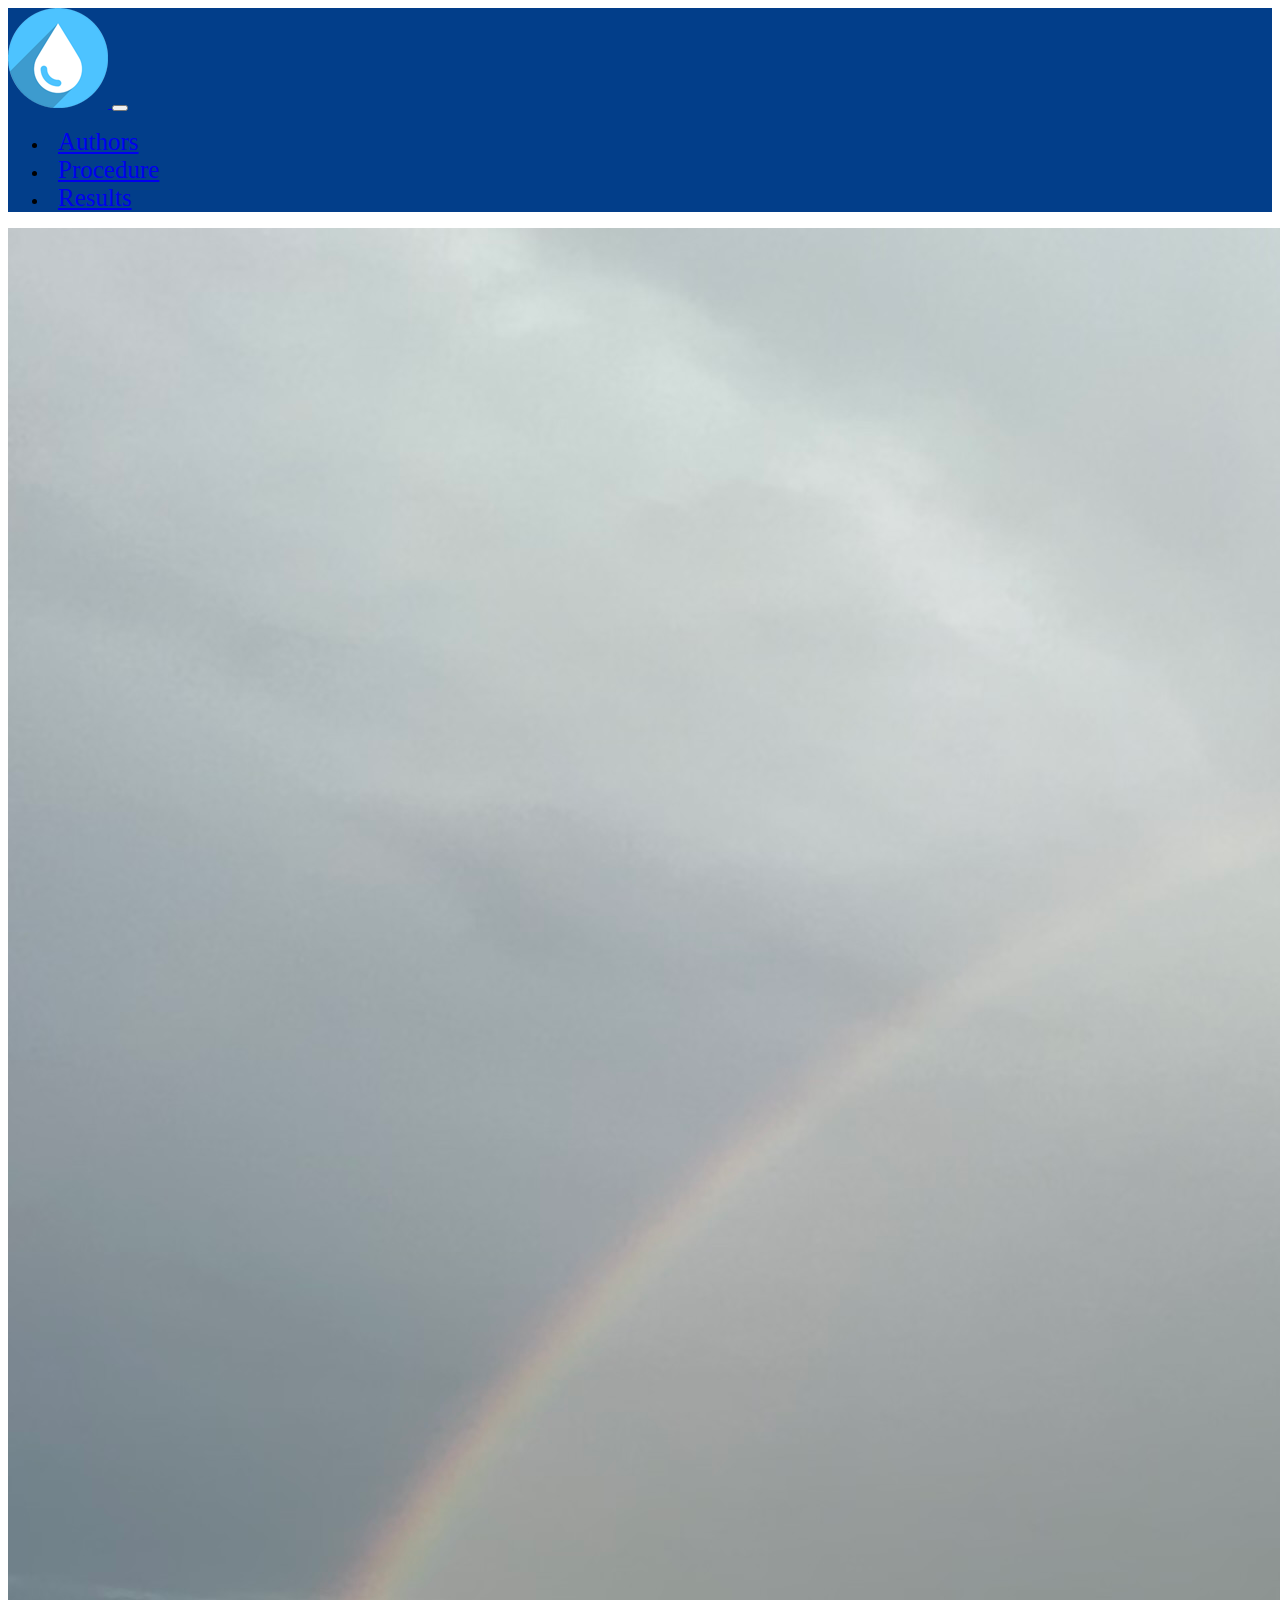
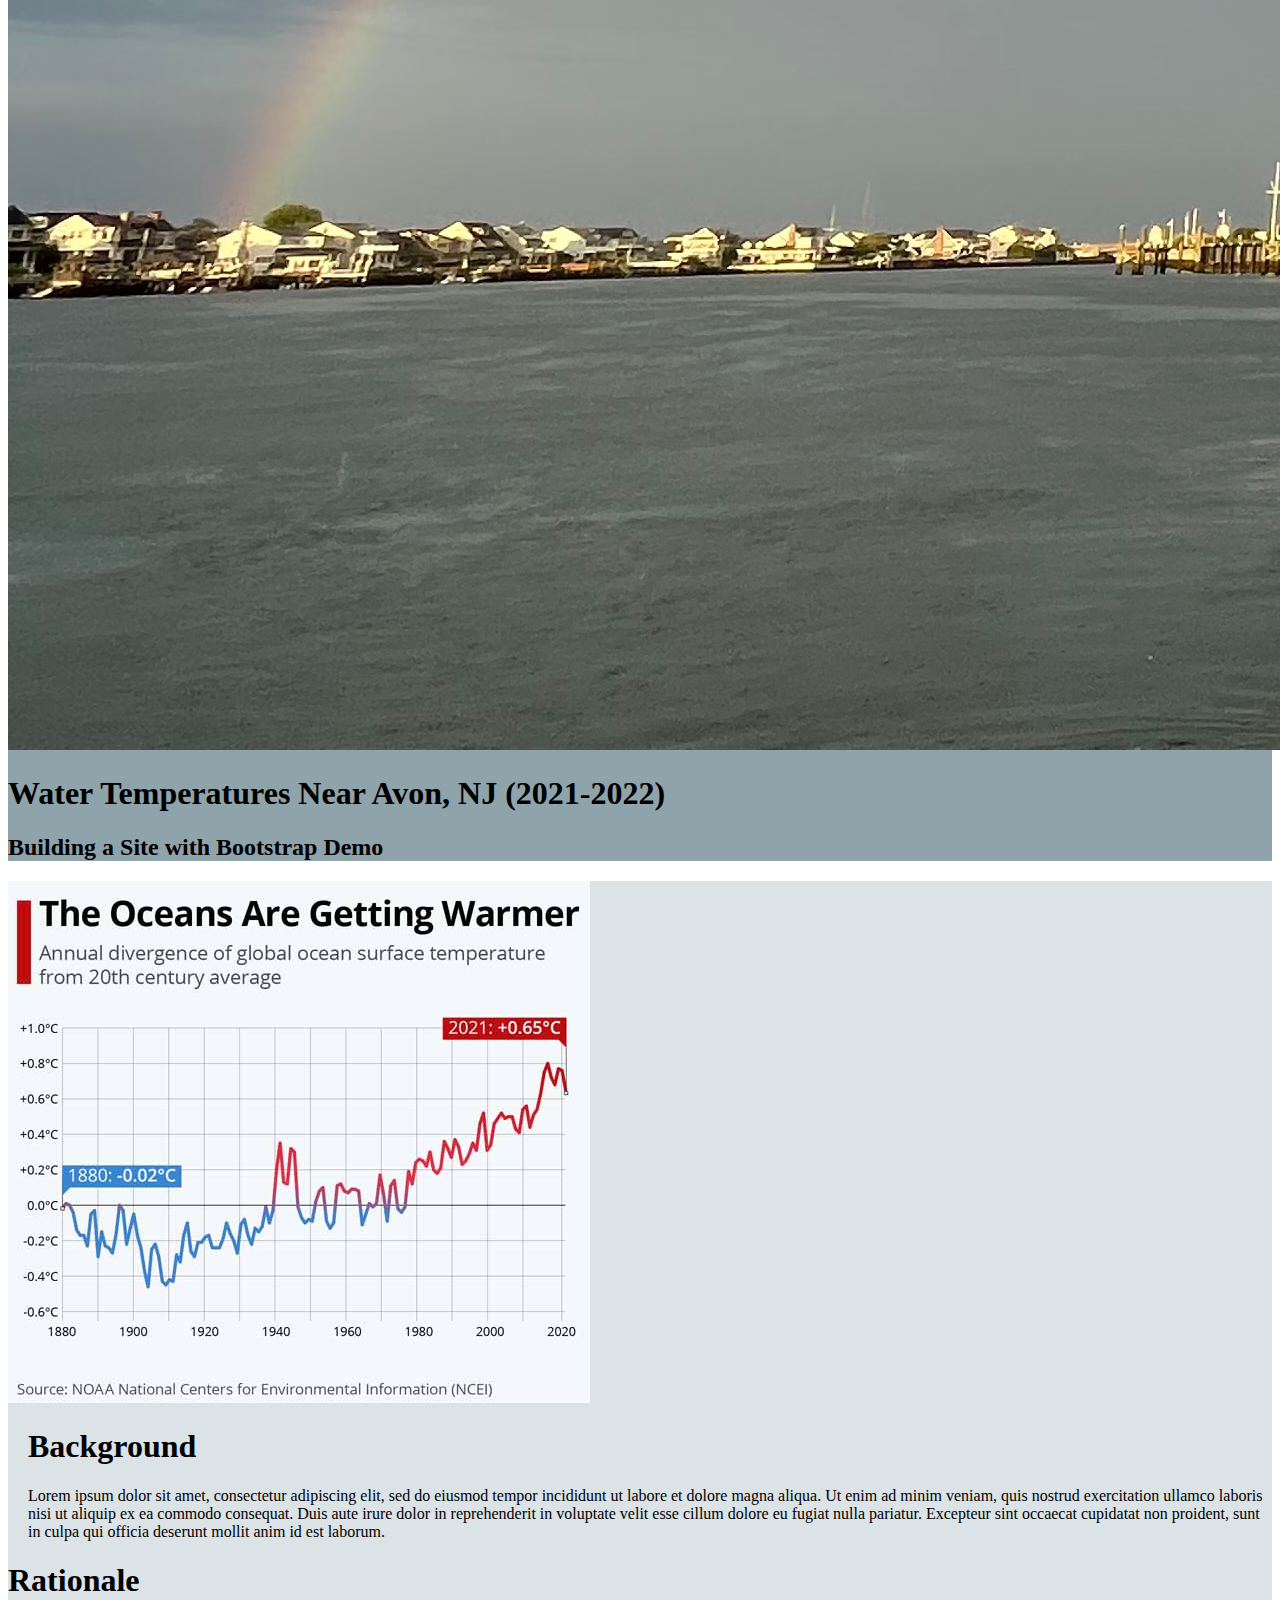
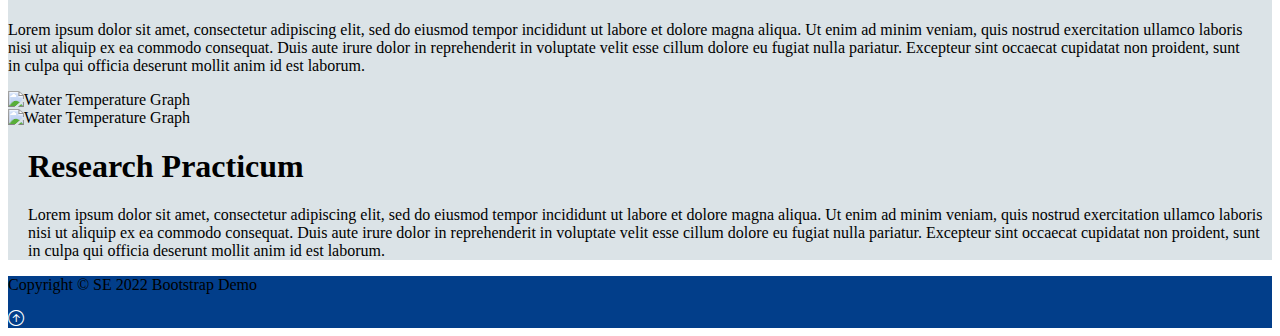
==== commit e43ea5a2: "Source file updates" ====
--- a/index.html
+++ b/index.html
@@ -29,13 +29,13 @@
                 <!-- Links to hamburger menu button -->
                 <ul class="navbar-nav ms-auto">  <!-- ms-auto provides auto margin spacing-->
                     <li class="nav-item">
-                        <a href="/authors.html" class="nav-link hover-underline-animation nbMenuItem" id="">Authors</a>
+                        <a href="/authors.html" class="nav-link hover-underline-animation nbMenuItem">Authors</a>
                     </li>
                     <li class="nav-item">
-                        <a href="/procedure.html" class="nav-link hover-underline-animation nbMenuItem" id="">Procedure</a>
+                        <a href="/procedure.html" class="nav-link hover-underline-animation nbMenuItem">Procedure</a>
                     </li>
                     <li class="nav-item">
-                        <a href="/results.html" class="nav-link hover-underline-animation nbMenuItem" id="">Results</a>
+                        <a href="/results.html" class="nav-link hover-underline-animation nbMenuItem">Results</a>
                     </li>
                 </ul>
             </div>
@@ -81,13 +81,13 @@
                 </div>
                 <div class="col-sm-4 p-3">
                     <!-- pt-3 = padding top 3-->
-                    <img class="img-fluid" src="/img/waterMap.jpg" alt="Water Temperature Graph"> 
+                    <img class="img-fluid" src="/img/watermap.jpg" alt="Water Temperature Graph"> 
                 </div>
             </div>
             <div class="row">
                 <div class="col-sm-4 p-3">
                     <!-- pt-3 = padding top 3-->
-                    <img class="img-fluid" src="/img/Phytoplankton_PNAS.jpg" alt="Water Temperature Graph"> 
+                    <img class="img-fluid" src="/img/phytoplankton_pnas.jpg" alt="Water Temperature Graph"> 
                 </div>
                 <div class="col-sm-8 p-3">
                     <h1 class="ovPadLeft">Research Practicum</h1> <!-- ovPadLeft = custom padding left side -->
--- a/styles.css
+++ b/styles.css
@@ -31,8 +31,8 @@
 
 .nbMenuItem{               /* navbar link text properties */
     font-size:25px;
-    padding-right: 20px;
-    padding-left: 20px;
+    margin-left: 10px;
+    margin-right: 10px;
 }
 
 .overview{
@@ -49,6 +49,7 @@
 
 .procedure{
     background-color: #dbe3e7;
+    padding: 1px;
 }
 
 .showcase{
